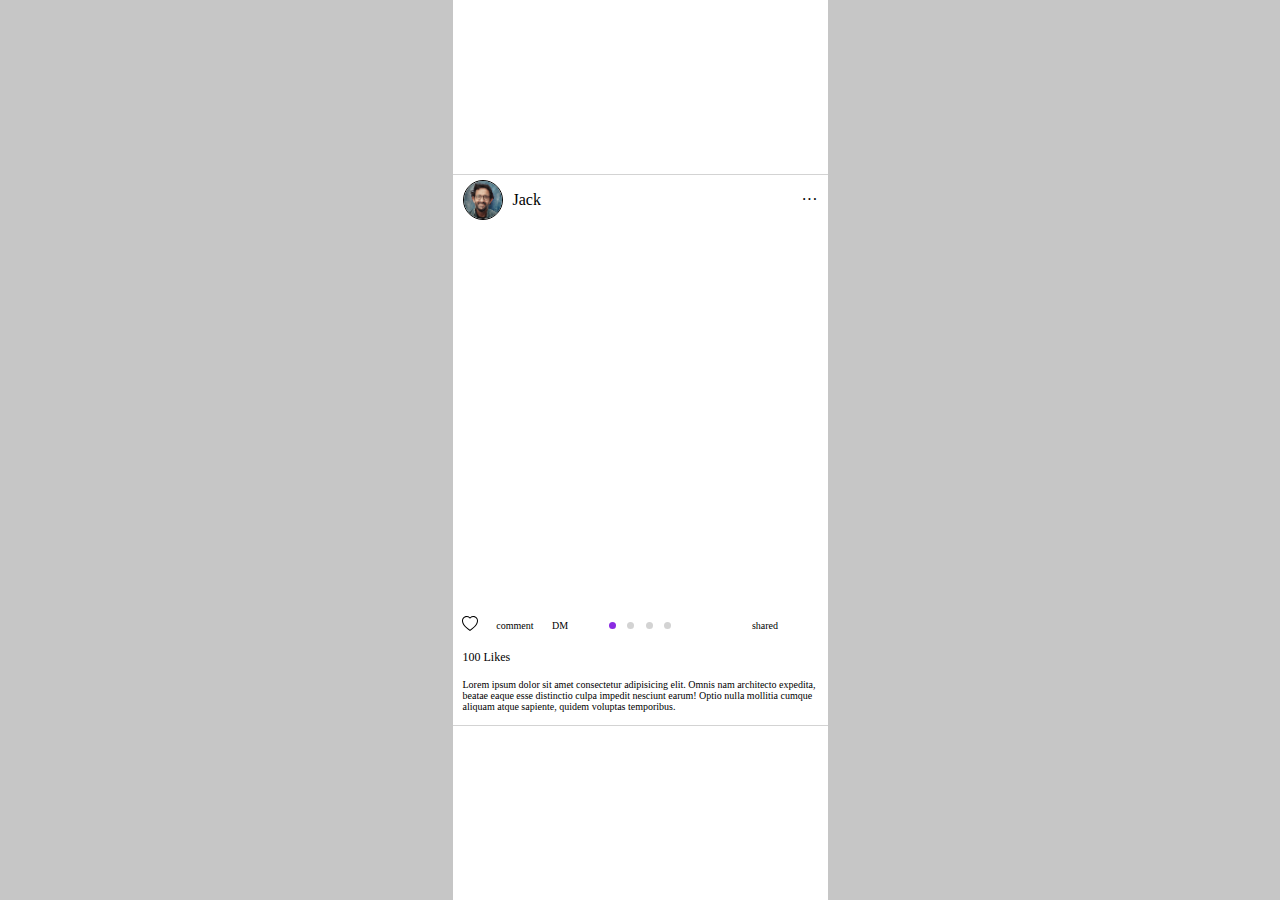
==== instargram/index.html @ b226fc1a "instargram 회원가입 페이지 클론코딩" ====
<!DOCTYPE html>
<html lang="en">
  <head>
    <meta charset="UTF-8" />
    <meta http-equiv="X-UA-Compatible" content="IE=edge" />
    <meta name="viewport" content="width=device-width, initial-scale=1.0" />
    <title>Instargram</title>
    <link rel="stylesheet" href="./style.css" />
  </head>
  <body>
    <div class="wrap">
      <div class="instargram">
        <div class="header">
          <div class="header-left">
            <img class="header-img" src="./img/person.jpg" width="38px" height="38px" />
            <p>Jack</p>
          </div>
          <div class="header-right">
            <p class="right-menu">···</p>
          </div>
        </div>
        <div class="img">
          <!-- <img src="./img/unsplash.jpg" width="100%" height="100%" /> -->
        </div>
        <div class="footer">
          <div class="top-left">
            <span
              ><svg id="heart" xmlns="http://www.w3.org/2000/svg" width="16" height="16" fill="currentColor" class="bi bi-heart" viewBox="0 0 16 16">
                <path
                  d="m8 2.748-.717-.737C5.6.281 2.514.878 1.4 3.053c-.523 1.023-.641 2.5.314 4.385.92 1.815 2.834 3.989 6.286 6.357 3.452-2.368 5.365-4.542 6.286-6.357.955-1.886.838-3.362.314-4.385C13.486.878 10.4.28 8.717 2.01L8 2.748zM8 15C-7.333 4.868 3.279-3.04 7.824 1.143c.06.055.119.112.176.171a3.12 3.12 0 0 1 .176-.17C12.72-3.042 23.333 4.867 8 15z"
                />
              </svg>
              <svg id="fill-heart" xmlns="http://www.w3.org/2000/svg" width="16" height="16" fill="currentColor" class="bi bi-heart-fill" viewBox="0 0 16 16">
                <path fill-rule="evenodd" d="M8 1.314C12.438-3.248 23.534 4.735 8 15-7.534 4.736 3.562-3.248 8 1.314z" />
              </svg>
              <script>
                var heart, fillHeart;
                heart = document.getElementById('heart');
                fillHeart = document.getElementById('fill-heart');
                heart.addEventListener('click', function () {
                  heart.style.display = 'none';
                  fillHeart.style.display = 'block';
                });
                fillHeart.addEventListener('click', function () {
                  fillHeart.style.display = 'none';
                  heart.style.display = 'block';
                });
              </script>
            </span>
            <span>comment</span>
            <span>DM</span>
          </div>
          <div class="top-center">
            <ul>
              <li style="background-color: blueviolet"></li>
              <li></li>
              <li></li>
              <li></li>
            </ul>
          </div>
          <div class="top-right">
            <span>shared</span>
          </div>
          <div class="like">
            <p>100 Likes</p>
          </div>
          <div class="comment">
            <p>
              <span>Lorem</span> ipsum dolor sit amet consectetur adipisicing elit. Omnis nam architecto expedita, beatae eaque esse distinctio culpa impedit nesciunt earum! Optio nulla mollitia
              cumque aliquam atque sapiente, quidem voluptas temporibus.
            </p>
          </div>
        </div>
      </div>
    </div>
  </body>
</html>
---- instargram/style.css ----
@font-face {
  font-family: Pretend;
  src: url(./font/PretendardVariable.ttf);
}

body {
  background-color: #c6c6c6;
  margin: 0;
  font-family: Pretend;
}
p {
  margin: 0;
}

.wrap {
  background-color: white;
  width: 375px;
  height: 100vh;
  margin: 0 auto;
  display: flex;
  align-items: center;
}

.instargram {
  width: 100%;
  height: 550px;

  display: grid;
  grid-template-columns: 1fr;
  grid-template-rows: 50px 375px 1fr;
  grid-template-areas:
    'header'
    'img'
    'footer';

  border-top: 1px solid lightgray;
  border-bottom: 1px solid lightgray;
}

.header {
  grid-area: header;
  width: auto;
  height: auto;
  margin: 5px 10px;
}

.header-left {
  float: left;
  display: flex;
  align-items: center;
}

.header-img {
  border: 1px solid #000;
  border-radius: 50%;
  margin-right: 10px;
}

.header-right {
  float: right;
  height: 100%;
  display: flex;
  align-items: center;
}

.right-menu {
  cursor: pointer;
  user-select: none;
}

.img {
  clear: both;
  grid-area: img;
  width: 100%;
  height: 100%;

  background-image: url(./img/unsplash.jpg);
  background-size: cover;
}

.footer {
  grid-area: footer;
  width: 100%;
  height: 100%;

  display: grid;
  grid-template-columns: 1fr 1fr 1fr;
  grid-template-rows: 50px auto auto;
  grid-template-areas:
    'top-left top-center top-right'
    'like like like'
    'comment comment comment';
}

.top-left {
  grid-area: top-left;
  display: flex;
  font-size: 10px;
  width: 100%;
  height: 100%;
  align-items: center;
  justify-content: space-around;
}

#fill-heart {
  display: none;
  fill: red;
}
.top-center {
  grid-area: top-center;
  display: flex;
  font-size: 10px;
  width: 100%;
  height: 100%;
  align-items: center;
  justify-content: center;
}
.top-right {
  grid-area: top-right;
  display: flex;
  font-size: 10px;
  width: 100%;
  height: 100%;
  align-items: center;
  justify-content: center;
}
.like {
  grid-area: like;
  font-size: 12px;
  margin: 0 10px;
}
.comment {
  grid-area: comment;
  font-size: 10px;
  margin: 0 10px;
}
ul {
  padding: 0;
  display: flex;
  justify-content: space-between;
  list-style: none;
  width: 50%;
}
li {
  width: 7px;
  height: 7px;
  background-color: lightgray;
  border-radius: 50%;
}
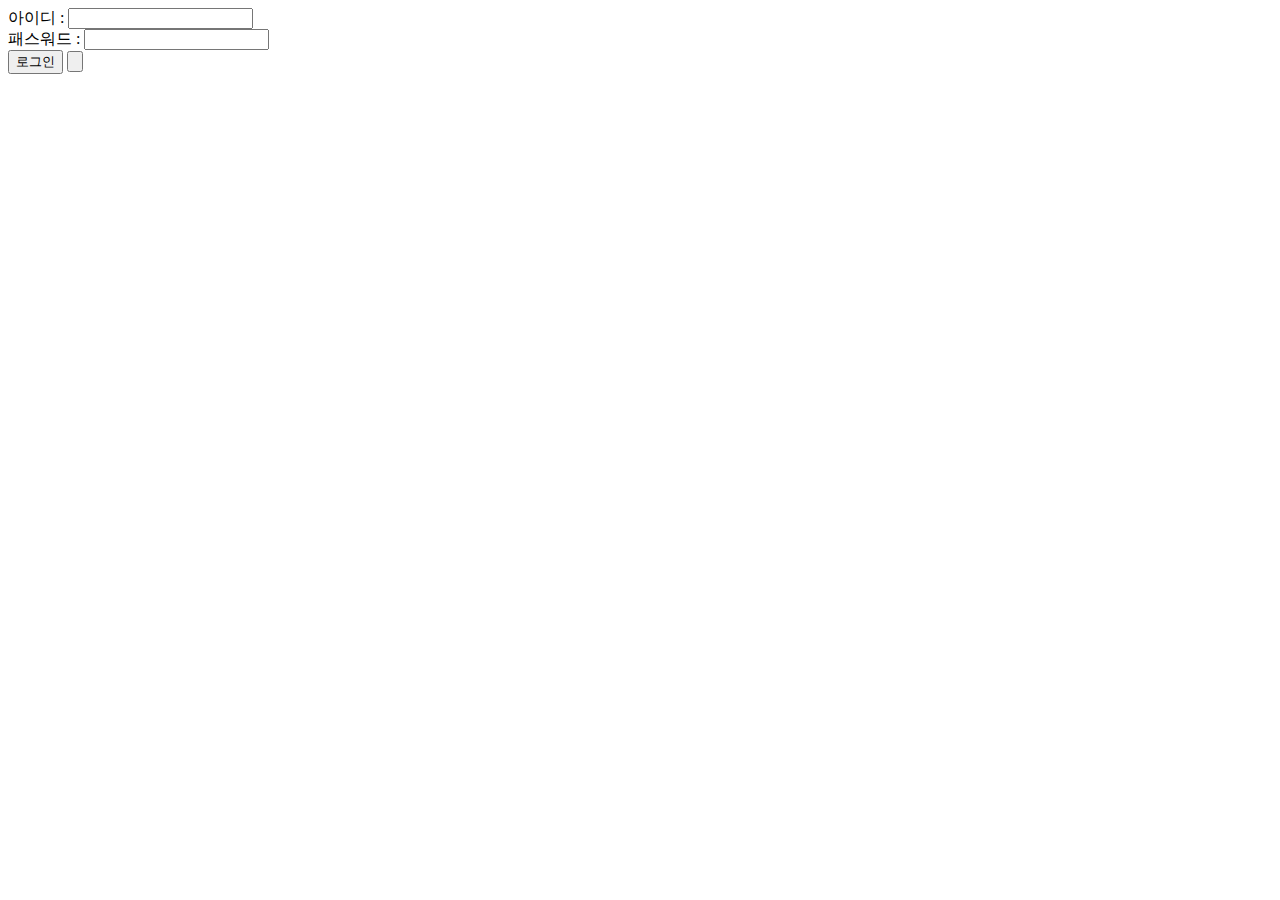
==== commit a6bdb1cf: "에어비앤비 클론코딩" ====
--- a/instargram/index.html
+++ b/instargram/index.html
@@ -4,74 +4,33 @@
     <meta charset="UTF-8" />
     <meta http-equiv="X-UA-Compatible" content="IE=edge" />
     <meta name="viewport" content="width=device-width, initial-scale=1.0" />
-    <title>Instargram</title>
-    <link rel="stylesheet" href="./style.css" />
+    <title>form tag</title>
+    <link
+      rel="stylesheet"
+      href="https://cdnjs.cloudflare.com/ajax/libs/font-awesome/6.2.1/css/all.min.css"
+      integrity="sha512-MV7K8+y+gLIBoVD59lQIYicR65iaqukzvf/nwasF0nqhPay5w/9lJmVM2hMDcnK1OnMGCdVK+iQrJ7lzPJQd1w=="
+      crossorigin="anonymous"
+      referrerpolicy="no-referrer"
+    />
   </head>
+  <!-- 
+    get : url에 사용자가 입력한 정보가 포함됨
+    post
+   -->
   <body>
-    <div class="wrap">
-      <div class="instargram">
-        <div class="header">
-          <div class="header-left">
-            <img class="header-img" src="./img/person.jpg" width="38px" height="38px" />
-            <p>Jack</p>
-          </div>
-          <div class="header-right">
-            <p class="right-menu">···</p>
-          </div>
-        </div>
-        <div class="img">
-          <!-- <img src="./img/unsplash.jpg" width="100%" height="100%" /> -->
-        </div>
-        <div class="footer">
-          <div class="top-left">
-            <span
-              ><svg id="heart" xmlns="http://www.w3.org/2000/svg" width="16" height="16" fill="currentColor" class="bi bi-heart" viewBox="0 0 16 16">
-                <path
-                  d="m8 2.748-.717-.737C5.6.281 2.514.878 1.4 3.053c-.523 1.023-.641 2.5.314 4.385.92 1.815 2.834 3.989 6.286 6.357 3.452-2.368 5.365-4.542 6.286-6.357.955-1.886.838-3.362.314-4.385C13.486.878 10.4.28 8.717 2.01L8 2.748zM8 15C-7.333 4.868 3.279-3.04 7.824 1.143c.06.055.119.112.176.171a3.12 3.12 0 0 1 .176-.17C12.72-3.042 23.333 4.867 8 15z"
-                />
-              </svg>
-              <svg id="fill-heart" xmlns="http://www.w3.org/2000/svg" width="16" height="16" fill="currentColor" class="bi bi-heart-fill" viewBox="0 0 16 16">
-                <path fill-rule="evenodd" d="M8 1.314C12.438-3.248 23.534 4.735 8 15-7.534 4.736 3.562-3.248 8 1.314z" />
-              </svg>
-              <script>
-                var heart, fillHeart;
-                heart = document.getElementById('heart');
-                fillHeart = document.getElementById('fill-heart');
-                heart.addEventListener('click', function () {
-                  heart.style.display = 'none';
-                  fillHeart.style.display = 'block';
-                });
-                fillHeart.addEventListener('click', function () {
-                  fillHeart.style.display = 'none';
-                  heart.style.display = 'block';
-                });
-              </script>
-            </span>
-            <span>comment</span>
-            <span>DM</span>
-          </div>
-          <div class="top-center">
-            <ul>
-              <li style="background-color: blueviolet"></li>
-              <li></li>
-              <li></li>
-              <li></li>
-            </ul>
-          </div>
-          <div class="top-right">
-            <span>shared</span>
-          </div>
-          <div class="like">
-            <p>100 Likes</p>
-          </div>
-          <div class="comment">
-            <p>
-              <span>Lorem</span> ipsum dolor sit amet consectetur adipisicing elit. Omnis nam architecto expedita, beatae eaque esse distinctio culpa impedit nesciunt earum! Optio nulla mollitia
-              cumque aliquam atque sapiente, quidem voluptas temporibus.
-            </p>
-          </div>
-        </div>
-      </div>
-    </div>
+    <form action="./result.html" method="get">
+      <div>아이디 : <input name="id" type="text" /></div>
+      <div>패스워드 : <input name="password" type="password" /></div>
+      <input type="submit" value="로그인" />
+      <button>
+        <span class="fa-solid fa-heart"></span
+        ><svg xmlns="http://www.w3.org/2000/svg" viewBox="0 0 512 512">
+          <!--! Font Awesome Pro 6.2.1 by @fontawesome - https://fontawesome.com License - https://fontawesome.com/license (Commercial License) Copyright 2022 Fonticons, Inc. -->
+          <path
+            d="M47.6 300.4L228.3 469.1c7.5 7 17.4 10.9 27.7 10.9s20.2-3.9 27.7-10.9L464.4 300.4c30.4-28.3 47.6-68 47.6-109.5v-5.8c0-69.9-50.5-129.5-119.4-141C347 36.5 300.6 51.4 268 84L256 96 244 84c-32.6-32.6-79-47.5-124.6-39.9C50.5 55.6 0 115.2 0 185.1v5.8c0 41.5 17.2 81.2 47.6 109.5z"
+          />
+        </svg>
+      </button>
+    </form>
   </body>
 </html>
